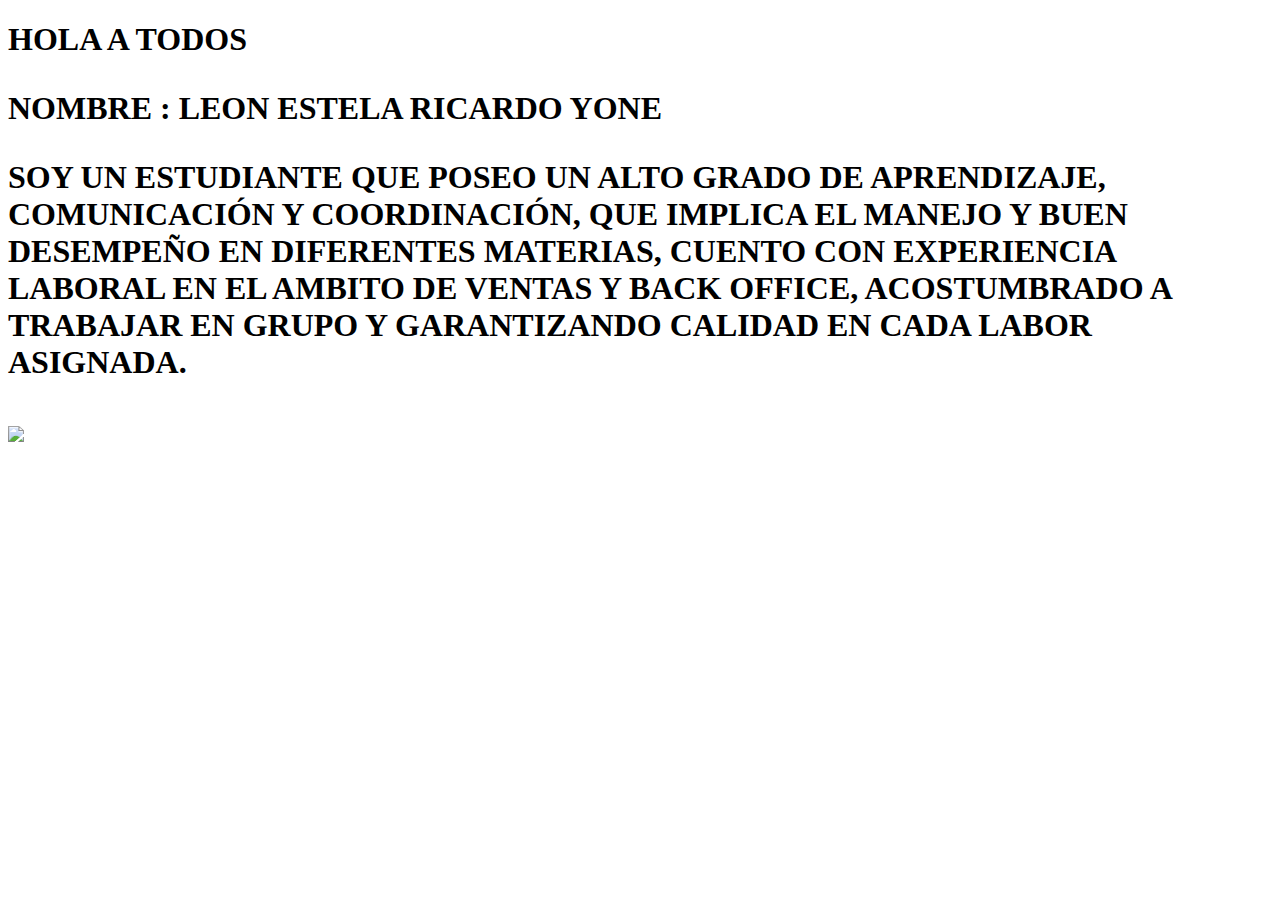
==== index.html @ 7809fb4f "Create index.html" ====
<!DOCTYPE html>
<html lang="en">
<head>
    <meta charset="UTF-8">
    <meta http-equiv="X-UA-Compatible" content="IE=edge">
    <meta name="viewport" content="width=device-width, initial-scale=1.0">
    <title>PERFIL</title>
</head>
<body>
    <h1>HOLA A TODOS<h1>
        <p>NOMBRE : LEON ESTELA RICARDO YONE<p>
        <p>SOY UN ESTUDIANTE QUE POSEO UN ALTO GRADO DE APRENDIZAJE, COMUNICACIÓN Y COORDINACIÓN, QUE IMPLICA EL MANEJO Y BUEN DESEMPEÑO EN DIFERENTES MATERIAS, CUENTO CON EXPERIENCIA LABORAL EN EL AMBITO DE VENTAS Y BACK OFFICE, ACOSTUMBRADO A TRABAJAR EN GRUPO Y GARANTIZANDO CALIDAD EN CADA LABOR ASIGNADA.<p>
        <img src="C:\Users\USUARIO\Desktop\RK19!!!"/>
</body>
</html>
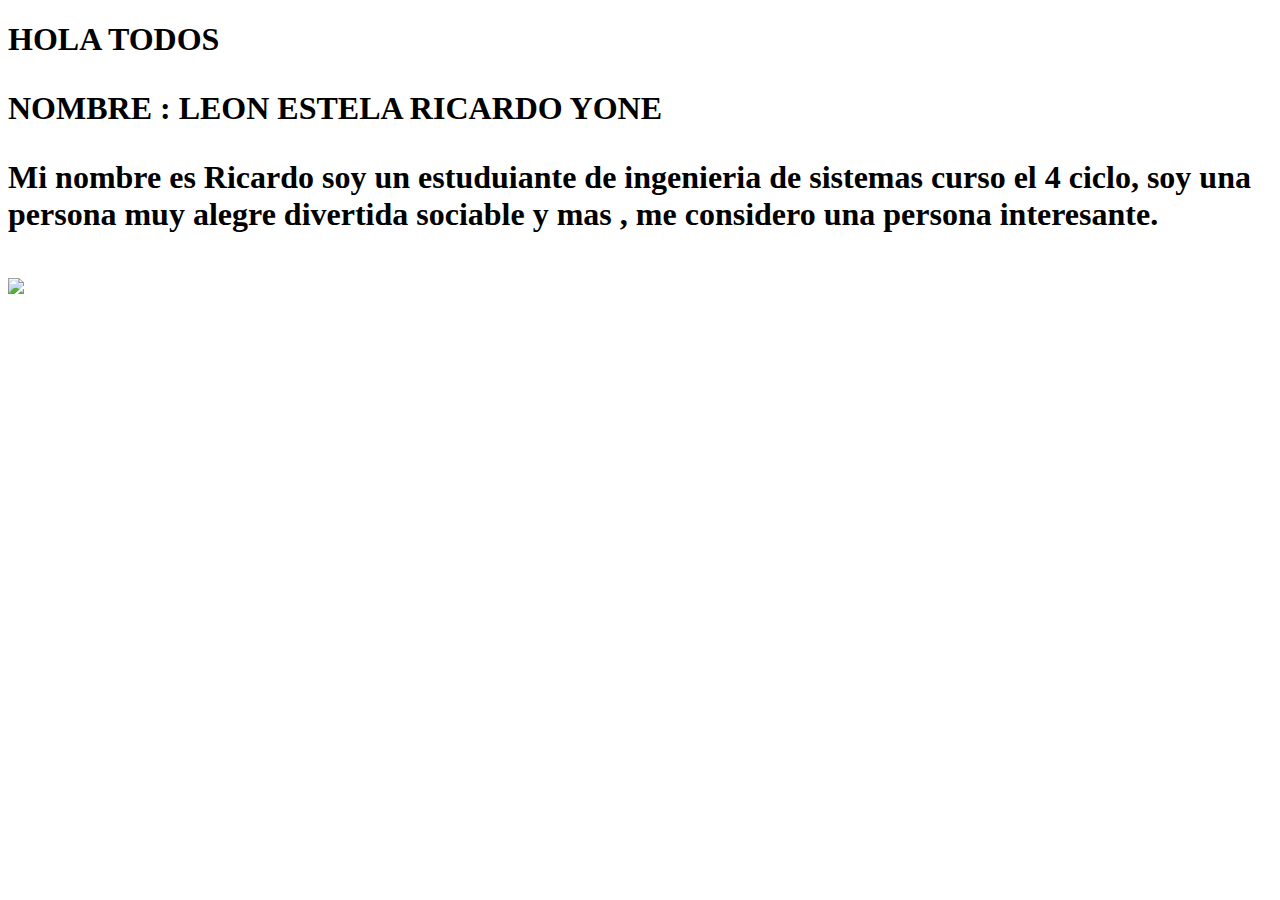
==== commit 0d069016: "Update index.html" ====
--- a/index.html
+++ b/index.html
@@ -7,9 +7,11 @@
     <title>PERFIL</title>
 </head>
 <body>
-    <h1>HOLA A TODOS<h1>
+    <h1>HOLA TODOS<h1>
         <p>NOMBRE : LEON ESTELA RICARDO YONE<p>
-        <p>SOY UN ESTUDIANTE QUE POSEO UN ALTO GRADO DE APRENDIZAJE, COMUNICACIÓN Y COORDINACIÓN, QUE IMPLICA EL MANEJO Y BUEN DESEMPEÑO EN DIFERENTES MATERIAS, CUENTO CON EXPERIENCIA LABORAL EN EL AMBITO DE VENTAS Y BACK OFFICE, ACOSTUMBRADO A TRABAJAR EN GRUPO Y GARANTIZANDO CALIDAD EN CADA LABOR ASIGNADA.<p>
+        <p>Mi nombre es Ricardo soy un estuduiante de ingenieria de 
+            sistemas curso el 4 ciclo, soy una persona muy alegre divertida
+            sociable y mas , me considero una persona interesante.<p>
         <img src="C:\Users\USUARIO\Desktop\RK19!!!"/>
 </body>
 </html>